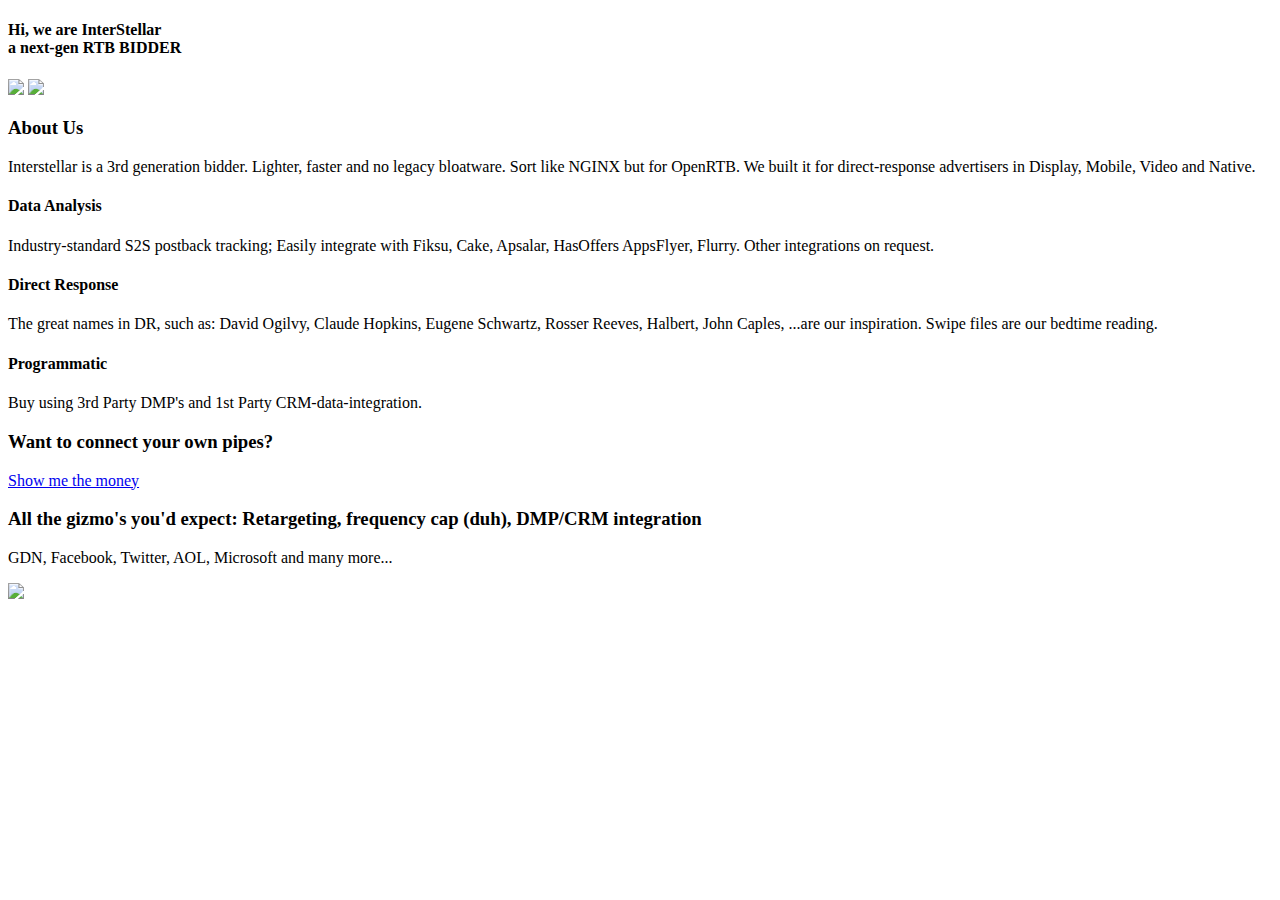
==== index.html @ 755c18aa "text edits" ====
<!DOCTYPE html>
<html lang="en">
<head>
  <meta charset="utf-8">
  <title>MQL</title>
  <meta name="description" content="">
  <meta name="author" content="">
  <meta name="viewport" content="width=device-width, initial-scale=1">

  <link href='//fonts.googleapis.com/css?family=Raleway:400,300,600' rel='stylesheet' type='text/css'>
  <link rel="stylesheet" href="libs/font-awesome-4.7.0/css/font-awesome.min.css">
  <link rel="stylesheet" href="css/normalize.css">
  <link rel="stylesheet" href="css/skeleton.css">
  <link rel="stylesheet" href="css/custom.css">

  <script src="//ajax.googleapis.com/ajax/libs/jquery/2.1.1/jquery.min.js"></script>

  <link rel="icon" type="image/png" href="images/favicon.png">
</head>
<body>

  <div class="section hero">
    <div class="container">
      <div class="row">
        <div class="one-half column">
          <h4 class="hero-heading">
            Hi, we are InterStellar<br>
            a next-gen RTB BIDDER
          </h4>
          <!-- <a class="button button-primary" href="#">Try Skeleton</a> -->
        </div>
        <div class="one-half column phones">
          <img class="phone" src="images/iphone.png">
          <img class="phone" src="images/iphone.png">
        </div>
      </div>
    </div>
  </div>

  <div class="section">
    <div class="container">
      <h3 class="section-heading">About Us</h3>
      <p class="section-description">Interstellar is a 3rd generation bidder. Lighter, faster and no legacy bloatware. Sort like NGINX but for OpenRTB. We built it for direct-response advertisers in Display, Mobile, Video and Native. </p>
    </div>
  </div>

  <div class="section values">
    <div class="container">
      <div class="row">
        <div class="one-third column value">
          <h1 class="value-multiplier"><i class="fa fa-line-chart" aria-hidden="true"></i></h1>
          <h4 class="value-heading">Data Analysis</h4>
          <p class="value-description">Industry-standard S2S postback tracking; Easily integrate with Fiksu, Cake, Apsalar, HasOffers AppsFlyer, Flurry. Other integrations on request.</p>
        </div>
        <div class="one-third column value">
          <h1 class="value-multiplier"><i class="fa fa-truck" aria-hidden="true"></i></h1>
          <h4 class="value-heading">Direct Response</h4>
          <p class="value-description">The great names in DR, such as: David Ogilvy, Claude Hopkins, Eugene Schwartz, Rosser Reeves, Halbert, John Caples, ...are our inspiration. Swipe files are our bedtime reading.</p>
        </div>
        <div class="one-third column value">
          <h1 class="value-multiplier"><i class="fa fa-code" aria-hidden="true"></i></h1>
          <h4 class="value-heading">Programmatic</h4>
          <p class="value-description">Buy using 3rd Party DMP's and 1st Party CRM-data-integration.</p>
        </div>
      </div>
    </div>
  </div>

  <div class="section get-help">
    <div class="container">
      <h3 class="section-heading">Want to connect your own pipes?</h3>
      <p class="section-description"></p>
      <a class="button button-primary" href="https://docs.google.com/a/rtb.cat/forms/d/e/1FAIpQLSeCU2430zqJNNj9IGNRtMhvPfQsmQCvtvySBnUIyDAF0as_Zw/viewform">Show me the money</a>
    </div>
  </div>

  <div class="section categories">
    <div class="container">
      <h3 class="section-heading">All the gizmo's you'd expect: Retargeting, frequency cap (duh), DMP/CRM integration </h3>
      <p class="section-description">GDN, Facebook, Twitter, AOL, Microsoft and many more...</p>
      <div class="row">
        <div class="column category">
          <img class="u-max-full-width" src="images/target_devices.png">
        </div>
      </div>
    </div>
  </div>

</body>
</html>
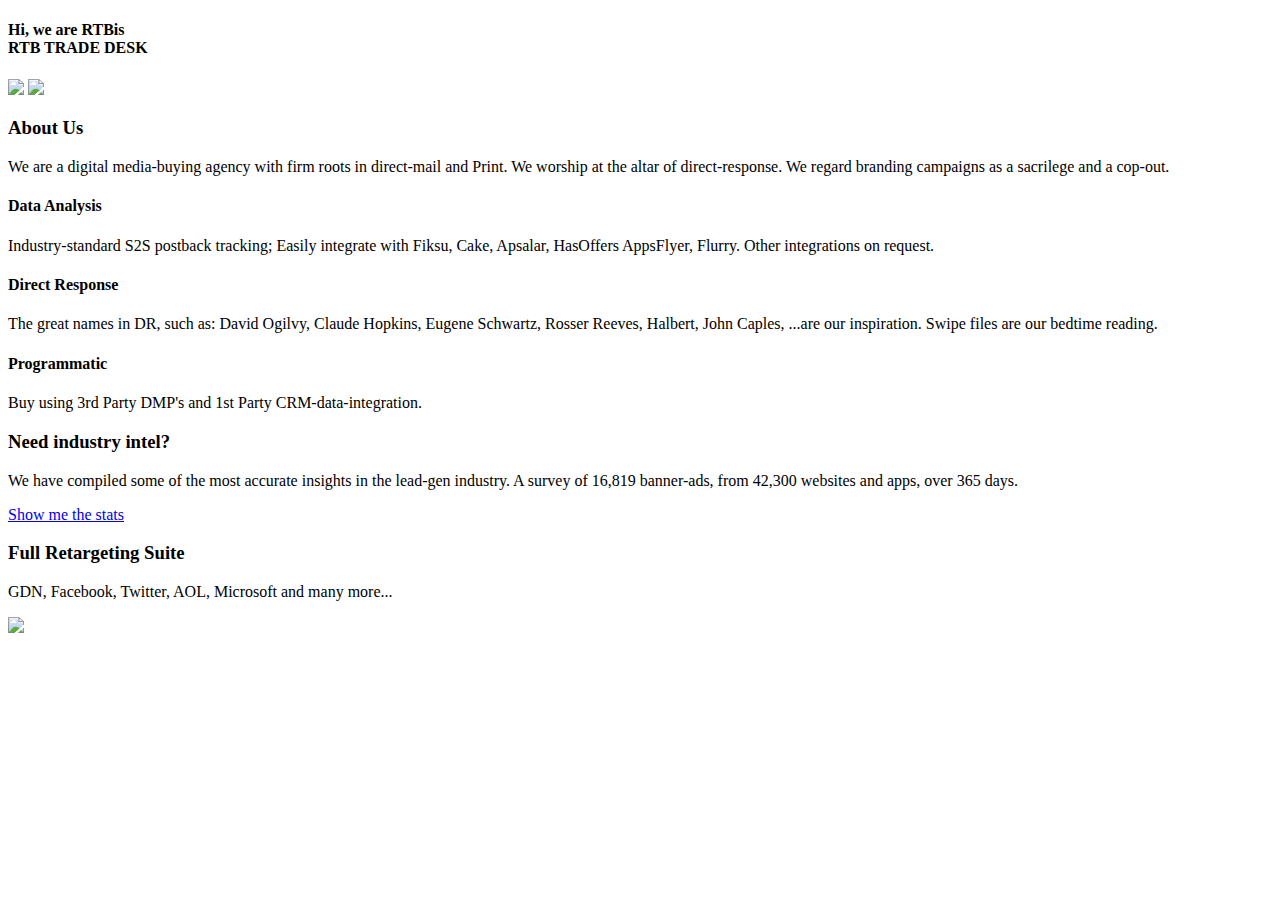
==== commit cb24ff65: "Update index.html" ====
--- a/index.html
+++ b/index.html
@@ -24,8 +24,8 @@
       <div class="row">
         <div class="one-half column">
           <h4 class="hero-heading">
-            Hi, we are InterStellar<br>
-            a next-gen RTB BIDDER
+            Hi, we are RTBis<br>
+            RTB TRADE DESK
           </h4>
           <!-- <a class="button button-primary" href="#">Try Skeleton</a> -->
         </div>
@@ -40,7 +40,7 @@
   <div class="section">
     <div class="container">
       <h3 class="section-heading">About Us</h3>
-      <p class="section-description">Interstellar is a 3rd generation bidder. Lighter, faster and no legacy bloatware. Sort like NGINX but for OpenRTB. We built it for direct-response advertisers in Display, Mobile, Video and Native. </p>
+      <p class="section-description">We are a digital media-buying agency with firm roots in direct-mail and Print. We worship at the altar of direct-response. We regard branding campaigns as a sacrilege and a cop-out.</p>
     </div>
   </div>
 
@@ -68,15 +68,15 @@
 
   <div class="section get-help">
     <div class="container">
-      <h3 class="section-heading">Want to connect your own pipes?</h3>
-      <p class="section-description"></p>
-      <a class="button button-primary" href="https://docs.google.com/a/rtb.cat/forms/d/e/1FAIpQLSeCU2430zqJNNj9IGNRtMhvPfQsmQCvtvySBnUIyDAF0as_Zw/viewform">Show me the money</a>
+      <h3 class="section-heading">Need industry intel?</h3>
+      <p class="section-description">We have compiled some of the most accurate insights in the lead-gen industry. A survey of 16,819 banner-ads, from 42,300 websites and apps, over 365 days.</p>
+      <a class="button button-primary" href="http://taptapmobile.github.io/charts/index.html">Show me the stats</a>
     </div>
   </div>
 
   <div class="section categories">
     <div class="container">
-      <h3 class="section-heading">All the gizmo's you'd expect: Retargeting, frequency cap (duh), DMP/CRM integration </h3>
+      <h3 class="section-heading">Full Retargeting Suite</h3>
       <p class="section-description">GDN, Facebook, Twitter, AOL, Microsoft and many more...</p>
       <div class="row">
         <div class="column category">
@@ -87,4 +87,4 @@
   </div>
 
 </body>
-</html>+</html>
